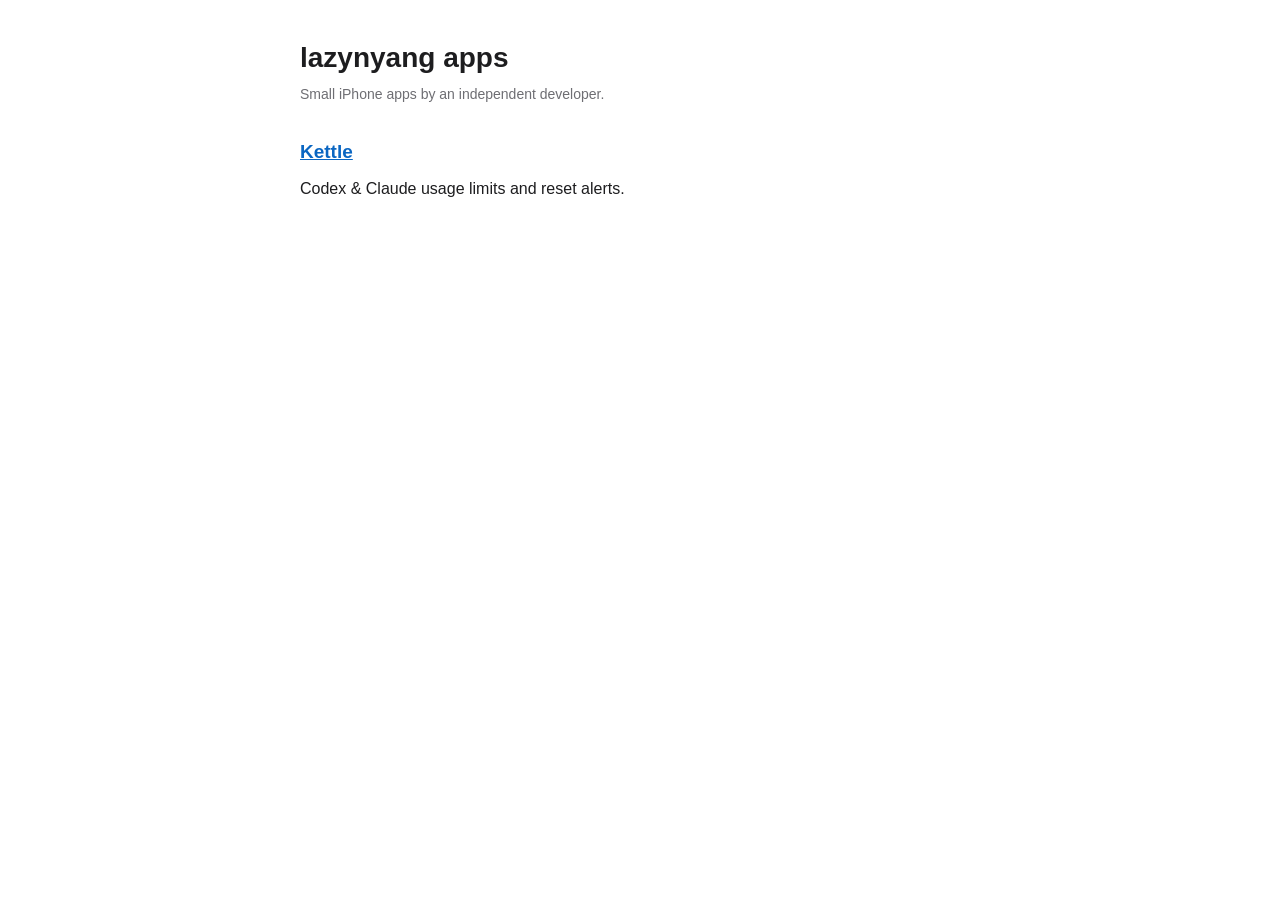
==== index.html @ f921b7a0 "Add Kettle privacy, support pages and remote config Co-Authored-By: Claude Opus 5.5 <noreply@anthrop" ====
<!doctype html>
<html lang="en"><head><meta charset="utf-8"><meta name="viewport" content="width=device-width, initial-scale=1">
<title>lazynyang apps</title><link rel="stylesheet" href="/style.css"></head>
<body><main>
<h1>lazynyang apps</h1>
<p class="muted">Small iPhone apps by an independent developer.</p>
<h2><a href="/kettle/">Kettle</a></h2>
<p>Codex &amp; Claude usage limits and reset alerts.</p>
</main></body></html>
---- style.css ----
:root { color-scheme: light dark; --fg:#1d1d1f; --muted:#6e6e73; --bg:#fff; --line:#e5e5ea; --link:#0a66c2; }
@media (prefers-color-scheme: dark) { :root { --fg:#f5f5f7; --muted:#a1a1a6; --bg:#111; --line:#2c2c2e; --link:#5aa9ff; } }
body { margin:0; background:var(--bg); color:var(--fg); font:16px/1.6 -apple-system, BlinkMacSystemFont, "Segoe UI", sans-serif; }
main { max-width:680px; margin:0 auto; padding:40px 16px 64px; }
h1 { font-size:28px; line-height:1.25; margin:0 0 4px; }
h2 { font-size:19px; margin:32px 0 8px; }
p, li { margin:8px 0; }
.muted { color:var(--muted); font-size:14px; }
a { color:var(--link); }
hr { border:0; border-top:1px solid var(--line); margin:40px 0 16px; }
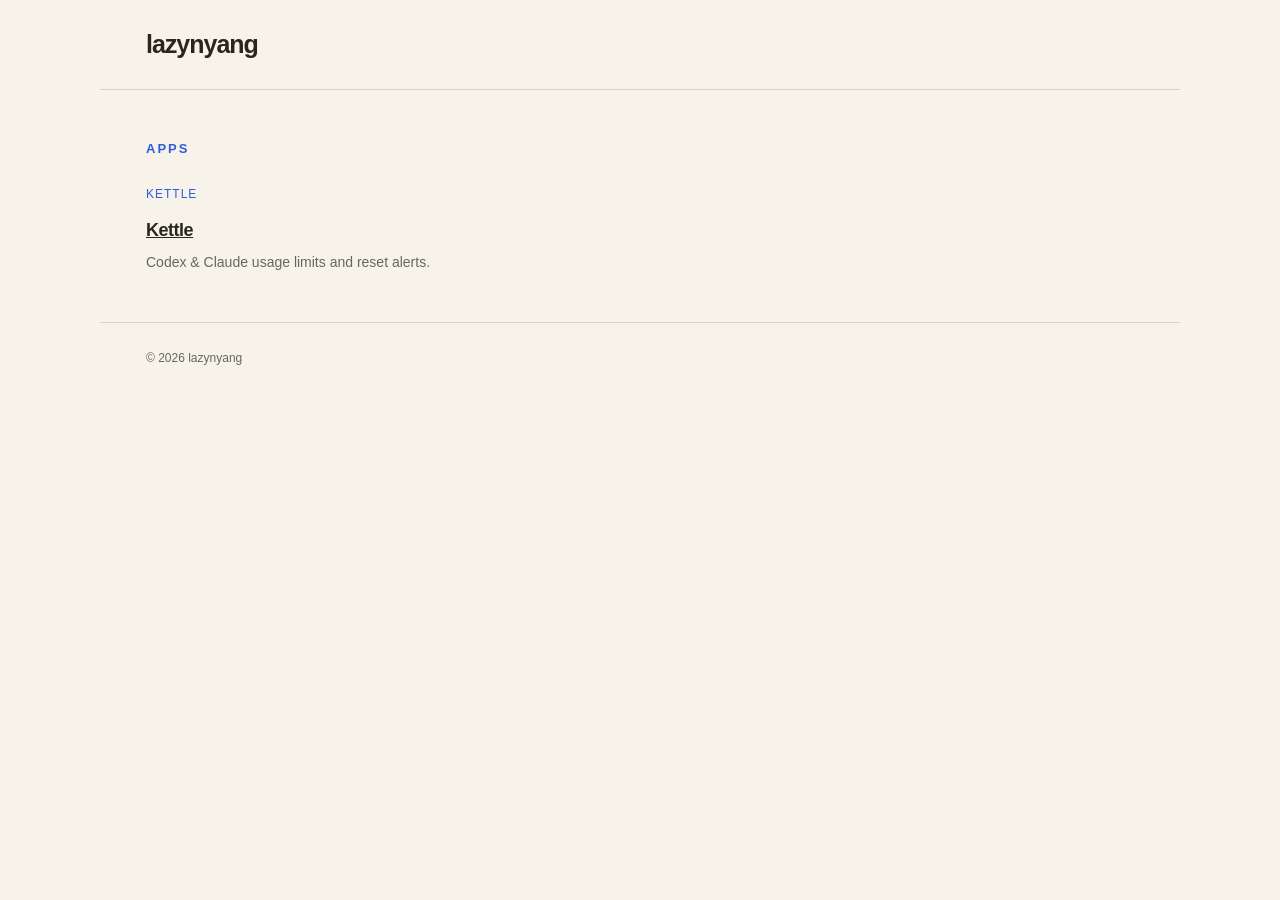
==== commit 13389314: "Restyle Kettle pages after Daylet site, add Korean toggle Co-Authored-By: Claude Opus 5.5 <noreply@a" ====
--- a/index.html
+++ b/index.html
@@ -1,9 +1,6 @@
-<!doctype html>
-<html lang="en"><head><meta charset="utf-8"><meta name="viewport" content="width=device-width, initial-scale=1">
-<title>lazynyang apps</title><link rel="stylesheet" href="/style.css"></head>
-<body><main>
-<h1>lazynyang apps</h1>
-<p class="muted">Small iPhone apps by an independent developer.</p>
-<h2><a href="/kettle/">Kettle</a></h2>
-<p>Codex &amp; Claude usage limits and reset alerts.</p>
-</main></body></html>
+<!doctype html><html lang="en"><head><meta charset="utf-8"><meta name="viewport" content="width=device-width,initial-scale=1"><title>lazynyang apps</title><link rel="stylesheet" href="/kettle/assets/site.css"></head><body>
+<nav class="wrap nav"><span class="brand">lazynyang</span></nav>
+<main class="wrap section" style="border-top:0"><p class="eyebrow">APPS</p><div class="features">
+<article><span class="index">KETTLE</span><h3><a href="/kettle/">Kettle</a></h3><p>Codex &amp; Claude usage limits and reset alerts.</p></article>
+</div></main>
+<footer class="wrap"><span>© 2026 lazynyang</span></footer></body></html>
--- a/kettle/assets/site.css
+++ b/kettle/assets/site.css
@@ -0,0 +1,56 @@
+:root{color-scheme:light;--bg:#f7f3eb;--text:#29261f;--muted:#66685f;--panel:#eee9df;--line:#d9d4ca;--blue:#2d5ddb;--tint:#e9edf8;--track:#e4dfd5}
+*{box-sizing:border-box}html{scroll-behavior:smooth}
+body{margin:0;background:var(--bg);color:var(--text);font-family:-apple-system,BlinkMacSystemFont,"Segoe UI",sans-serif;font-size:16px;line-height:1.65}
+a{color:inherit}
+.wrap{max-width:1080px;margin:auto;padding-inline:46px}
+.nav{display:flex;align-items:center;justify-content:space-between;gap:20px;padding-block:24px;border-bottom:1px solid var(--line)}
+.brand{display:flex;align-items:center;gap:9px;text-decoration:none;font-size:25px;font-weight:700;letter-spacing:-1px}
+.mark{width:27px;height:27px;border-radius:8px;background:var(--blue);display:grid;place-items:center}
+.mark span{width:11px;height:11px;border:2.5px solid #fff;border-radius:50%}
+.links{display:flex;gap:24px;align-items:center;font-size:14px}.links a{text-decoration:none}
+.lang{border:1px solid var(--line);background:transparent;border-radius:7px;padding:5px 8px;color:var(--text);font:inherit;font-size:13px;cursor:pointer}
+.hero{display:grid;grid-template-columns:1.2fr 1fr;gap:50px;align-items:center;padding-block:45px}
+.eyebrow{margin:0 0 20px;color:var(--blue);font-weight:650;font-size:13px;letter-spacing:2px}
+.hero h1{margin:0 0 25px;font-size:clamp(36px,5.2vw,58px);line-height:1.19;letter-spacing:-2.8px;font-weight:650;word-break:keep-all}
+.intro{max-width:400px;margin:0 0 28px;color:var(--muted);font-size:17px;word-break:keep-all}
+.actions{display:flex;gap:18px;align-items:center;flex-wrap:wrap}
+.release{display:inline-block;padding:12px 20px;border-radius:10px;background:var(--blue);color:#fff;font-size:14px;font-weight:600}
+.secondary{font-size:14px;text-underline-offset:5px}
+.small{margin:15px 0 0;color:var(--muted);font-size:12px}
+.screen-stage{padding:10px 20px;text-align:center}
+.phone{width:100%;max-width:250px;margin:auto;padding:14px 12px 18px;border:5px solid var(--text);border-radius:25px;background:#f2f2f7;box-shadow:0 18px 40px #00000018;text-align:left;font-size:11px;line-height:1.35}
+.phone .bar{display:flex;justify-content:space-between;font-weight:600;font-size:10px;padding:0 6px 8px}
+.phone .title{font-size:17px;font-weight:700;letter-spacing:-.4px;margin:2px 4px 10px}
+.card{background:#fff;border-radius:12px;padding:10px 11px;margin-bottom:9px}
+.card .svc{display:flex;justify-content:space-between;align-items:baseline;font-weight:650;font-size:12px;margin-bottom:6px}
+.card .plan{color:var(--muted);font-weight:500;font-size:10px}
+.row{margin-top:7px}.row .lbl{display:flex;justify-content:space-between;color:#3c3c43;font-size:10px}
+.row .lbl b{color:var(--text);font-weight:650}
+.track{height:5px;border-radius:3px;background:var(--track);margin-top:4px;overflow:hidden}.track i{display:block;height:100%;background:var(--blue);border-radius:3px}
+.row .reset{color:var(--muted);font-size:9.5px;margin-top:3px}
+.toast{display:flex;gap:8px;align-items:center;background:#fffffff2;border-radius:12px;padding:8px 10px;box-shadow:0 4px 14px #0000001a;margin-bottom:10px}
+.toast .ic{flex:none;width:22px;height:22px;border-radius:6px;background:var(--blue);display:grid;place-items:center}.toast .ic span{width:8px;height:8px;border:2px solid #fff;border-radius:50%}
+.toast b{display:block;font-size:10.5px}.toast small{color:#3c3c43;font-size:10px}
+.caption{margin:14px 0 0;color:var(--muted);font-size:12px}
+.section{padding-block:48px;border-top:1px solid var(--line)}
+h2{margin:0 0 26px;font-size:29px;line-height:1.4;letter-spacing:-1px;font-weight:650;word-break:keep-all}
+.features{display:grid;grid-template-columns:repeat(3,1fr);gap:30px}
+.index{color:var(--blue);font-size:12px;letter-spacing:1px}
+.features h3{margin:12px 0 8px;font-size:18px;line-height:1.4;letter-spacing:-.5px;word-break:keep-all}
+.features p,.support p,details p{margin:0;color:var(--muted);font-size:14px;word-break:keep-all}
+.note{margin-top:34px;padding:18px 22px;border-radius:14px;background:var(--panel);color:var(--muted);font-size:14px;word-break:keep-all}.note strong{color:var(--text)}
+.support{display:grid;grid-template-columns:1fr 1.1fr;gap:50px}.support .eyebrow{margin-bottom:16px}
+details{padding:15px 0;border-bottom:1px solid var(--line)}summary{font-size:15px;cursor:pointer;word-break:keep-all}details p{padding-top:12px}
+.contact{display:flex;align-items:center;justify-content:space-between;gap:18px;margin-top:28px;padding:25px 28px;border-radius:14px;background:var(--tint)}
+.contact strong{font-size:17px;line-height:1.3}.contact p{margin:4px 0 0}
+.mail{padding:9px 16px;border:1px solid var(--line);border-radius:8px;background:var(--bg);text-decoration:none;white-space:nowrap;font-size:14px}
+footer{display:flex;justify-content:space-between;gap:18px;flex-wrap:wrap;padding-block:26px 28px;border-top:1px solid var(--line);color:var(--muted);font-size:12px}
+.footer-links{display:flex;gap:20px}
+.disclaimer{flex-basis:100%;margin:0}
+.privacy{max-width:760px;padding-top:60px;padding-bottom:64px}
+.privacy h1{margin:0 0 14px;font-size:42px;line-height:1.2;letter-spacing:-1.6px}
+.updated{margin:0 0 38px;color:var(--muted);font-size:14px}
+.privacy h2{margin-top:34px;margin-bottom:10px;font-size:22px}
+.privacy p,.privacy li{color:var(--muted);font-size:15px;word-break:keep-all}.privacy ul{padding-left:1.25rem}
+.back{font-size:14px}
+@media(max-width:650px){.wrap{padding-inline:24px}.nav{padding-block:19px}.links{gap:14px}.links a:first-child{display:none}.hero{grid-template-columns:1fr;gap:38px;padding-block:44px 42px}.hero h1{font-size:42px;letter-spacing:-2px}.screen-stage{order:2}.features,.support{grid-template-columns:1fr;gap:25px}.section{padding-block:34px}.contact{align-items:flex-start;flex-direction:column;padding:22px}h2{font-size:26px}.privacy{padding-top:42px}.privacy h1{font-size:34px}}
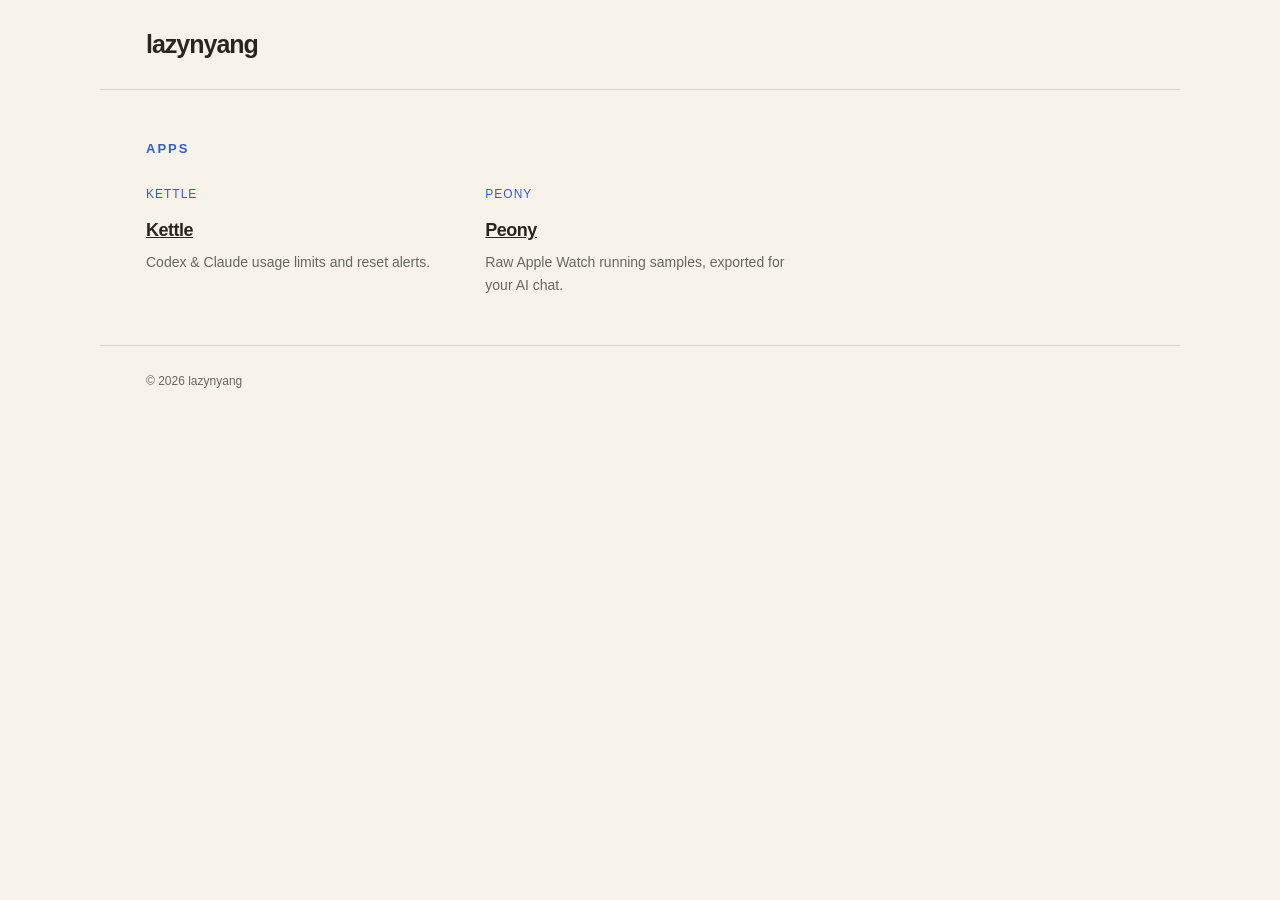
==== commit ff69e2b3: "Add Peony app pages (home, privacy, support) Co-Authored-By: Codex <noreply@openai.com> Co-Authored-" ====
--- a/index.html
+++ b/index.html
@@ -2,5 +2,6 @@
 <nav class="wrap nav"><span class="brand">lazynyang</span></nav>
 <main class="wrap section" style="border-top:0"><p class="eyebrow">APPS</p><div class="features">
 <article><span class="index">KETTLE</span><h3><a href="/kettle/">Kettle</a></h3><p>Codex &amp; Claude usage limits and reset alerts.</p></article>
+<article><span class="index">PEONY</span><h3><a href="/peony/">Peony</a></h3><p>Raw Apple Watch running samples, exported for your AI chat.</p></article>
 </div></main>
 <footer class="wrap"><span>© 2026 lazynyang</span></footer></body></html>
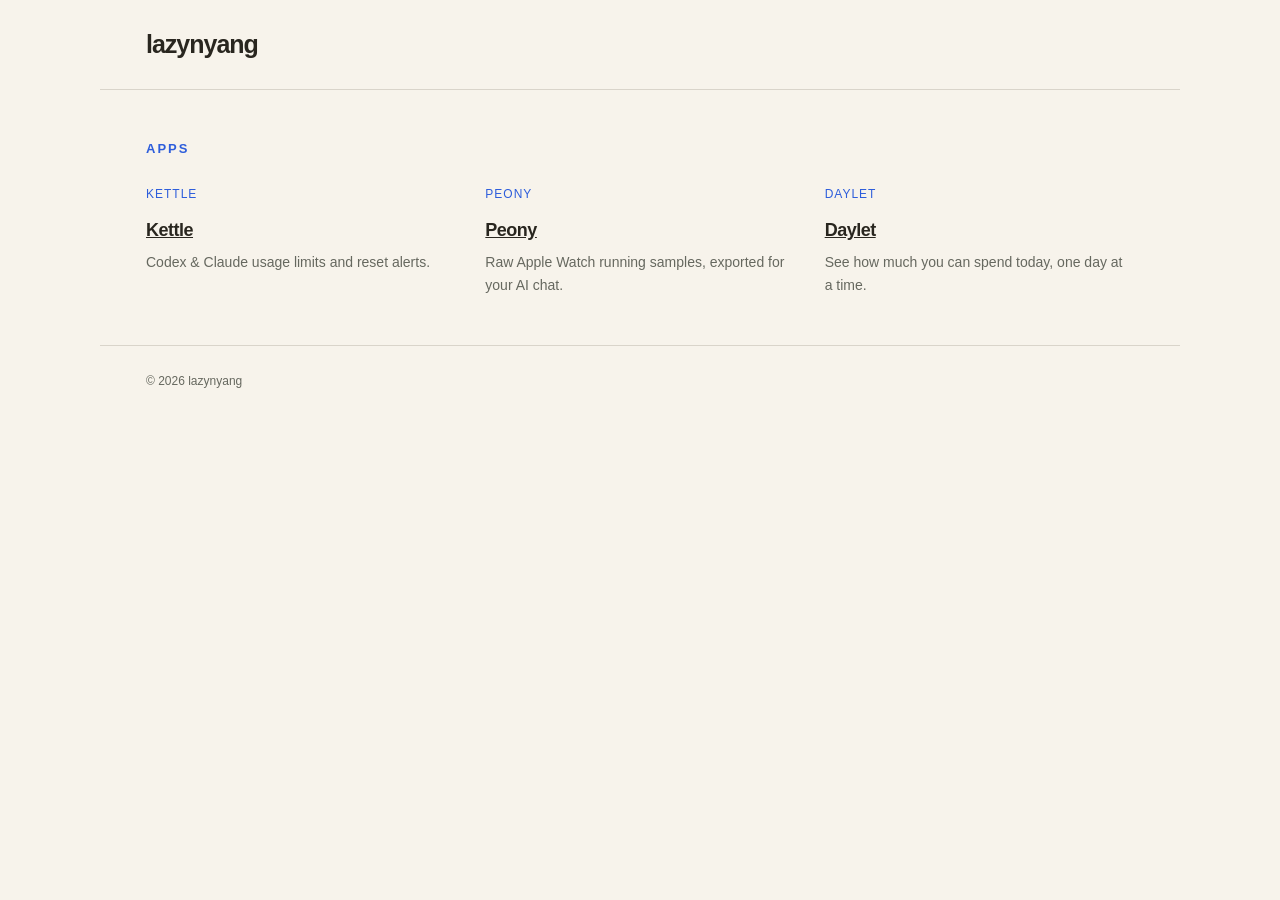
==== commit 5989b57e: "Add Daylet app pages (home, privacy, support) Co-Authored-By: Claude Sonnet 5.5 <noreply@anthropic.c" ====
--- a/index.html
+++ b/index.html
@@ -3,5 +3,6 @@
 <main class="wrap section" style="border-top:0"><p class="eyebrow">APPS</p><div class="features">
 <article><span class="index">KETTLE</span><h3><a href="/kettle/">Kettle</a></h3><p>Codex &amp; Claude usage limits and reset alerts.</p></article>
 <article><span class="index">PEONY</span><h3><a href="/peony/">Peony</a></h3><p>Raw Apple Watch running samples, exported for your AI chat.</p></article>
+<article><span class="index">DAYLET</span><h3><a href="/daylet/">Daylet</a></h3><p>See how much you can spend today, one day at a time.</p></article>
 </div></main>
 <footer class="wrap"><span>© 2026 lazynyang</span></footer></body></html>
